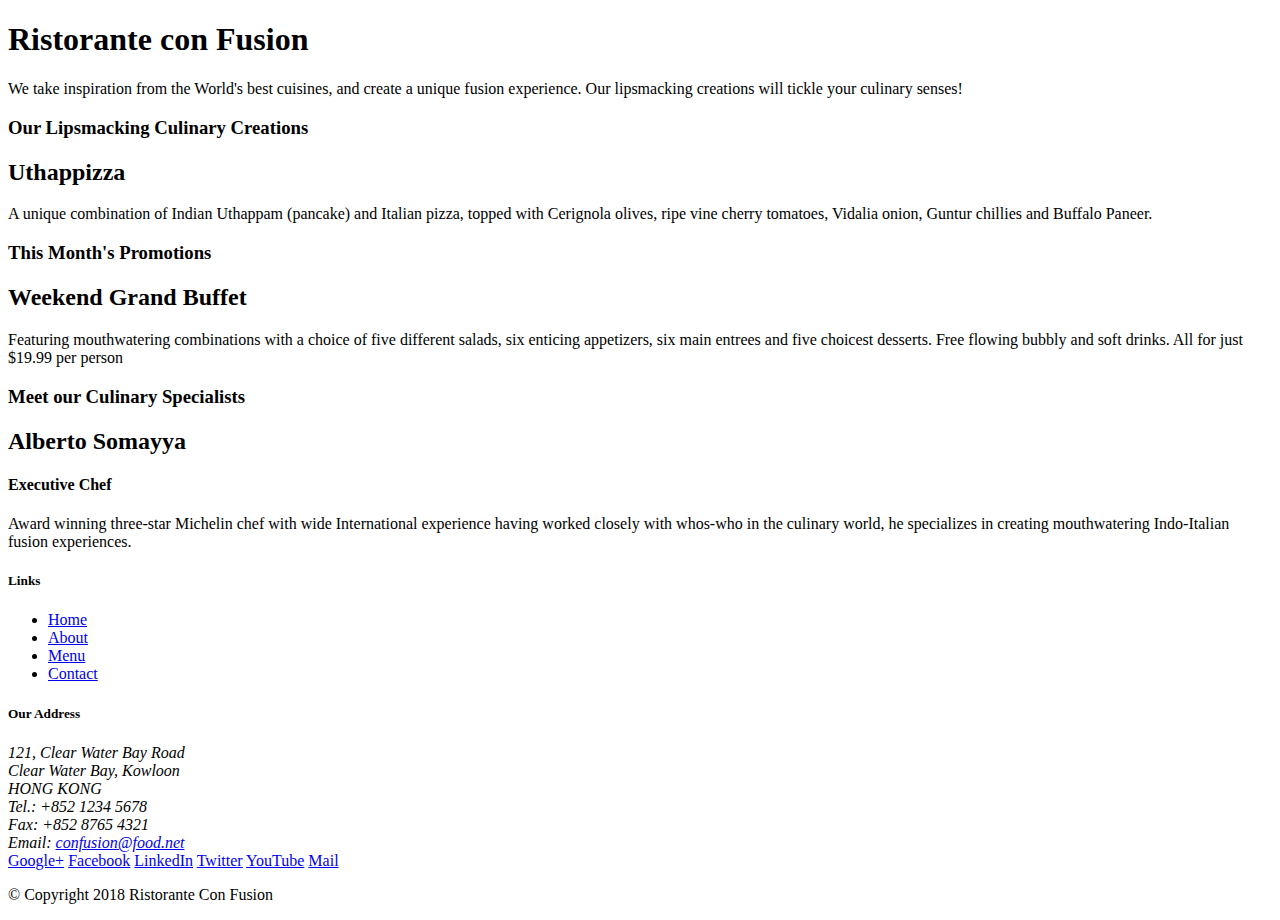
==== index.html @ 84fbadb1 "Added bootstrap" ====
<!DOCTYPE html>
<html lang="en">

<head>
  <meta charset="utf-8">
  <meta name="viewport" content="width=device-width, initial-scale=1,shrink-to-fit=no">
  <meta http-equiv="x-ua-compatible" content="ie=edge">
  <link rel="stylesheet" href="node_modules/bootstrap/dist/css/bootstrap.min.css">
  <title>Ristorante Con Fusion</title>
</head>

<body>

    <header>
        <div>
            <div>
                <div>
                    <h1>Ristorante con Fusion</h1>
                    <p>We take inspiration from the World's best cuisines, and create a unique fusion experience. Our lipsmacking creations will tickle your culinary senses!</p>
                </div>
                <div>
                </div>
            </div>
        </div>
    </header>

    <div>
        <div>
            <div>
                <h3>Our Lipsmacking Culinary Creations</h3>
            </div>
            <div>
                <h2>Uthappizza</h2>
                <p>A unique combination of Indian Uthappam (pancake) and Italian pizza, topped with Cerignola olives, ripe vine cherry tomatoes, Vidalia onion, Guntur chillies and Buffalo Paneer.</p>
            </div>
        </div>


        <div>
            <div>
                <h3>This Month's Promotions</h3>
            </div>
            <div>
                <h2>Weekend Grand Buffet</h2>
                <p>Featuring mouthwatering combinations with a choice of five different salads, six enticing appetizers, six main entrees and five choicest desserts. Free flowing bubbly and soft drinks. All for just $19.99 per person </p>
            </div>
        </div>

        <div>
            <div>
                <h3>Meet our Culinary Specialists</h3>
            </div>
            <div>
                <h2>Alberto Somayya</h2>
                <h4>Executive Chef</h4>
                <p>Award winning three-star Michelin chef with wide International experience having worked closely with whos-who in the culinary world, he specializes in creating mouthwatering Indo-Italian fusion experiences. </p>
            </div>
        </div>
    </div>

    <footer>
        <div>
            <div>
                <div>
                    <h5>Links</h5>
                    <ul>
                        <li><a href="#">Home</a></li>
                        <li><a href="#">About</a></li>
                        <li><a href="#">Menu</a></li>
                        <li><a href="#">Contact</a></li>
                    </ul>
                </div>
                <div>
                    <h5>Our Address</h5>
                    <address>
		              121, Clear Water Bay Road<br>
		              Clear Water Bay, Kowloon<br>
		              HONG KONG<br>
		              Tel.: +852 1234 5678<br>
		              Fax: +852 8765 4321<br>
		              Email: <a href="mailto:confusion@food.net">confusion@food.net</a>
		           </address>
                </div>
                <div>
                    <div>
                        <a href="http://google.com/+">Google+</a>
                        <a href="http://www.facebook.com/profile.php?id=">Facebook</a>
                        <a href="http://www.linkedin.com/in/">LinkedIn</a>
                        <a href="http://twitter.com/">Twitter</a>
                        <a href="http://youtube.com/">YouTube</a>
                        <a href="mailto:">Mail</a>
                    </div>
                </div>
           </div>
           <div>
                <div>
                    <p>© Copyright 2018 Ristorante Con Fusion</p>
                </div>
           </div>
        </div>
    </footer>
    <script src="node_modules/jquery/dist/jquery.slim.min.js"></script>
    <script src="node_modules/popper.js/dist/umd/popper.min.js"></script>
    <script src="node_modules/bootstrap/dist/js/bootstrap.min.js"></script>
</body>

</html>
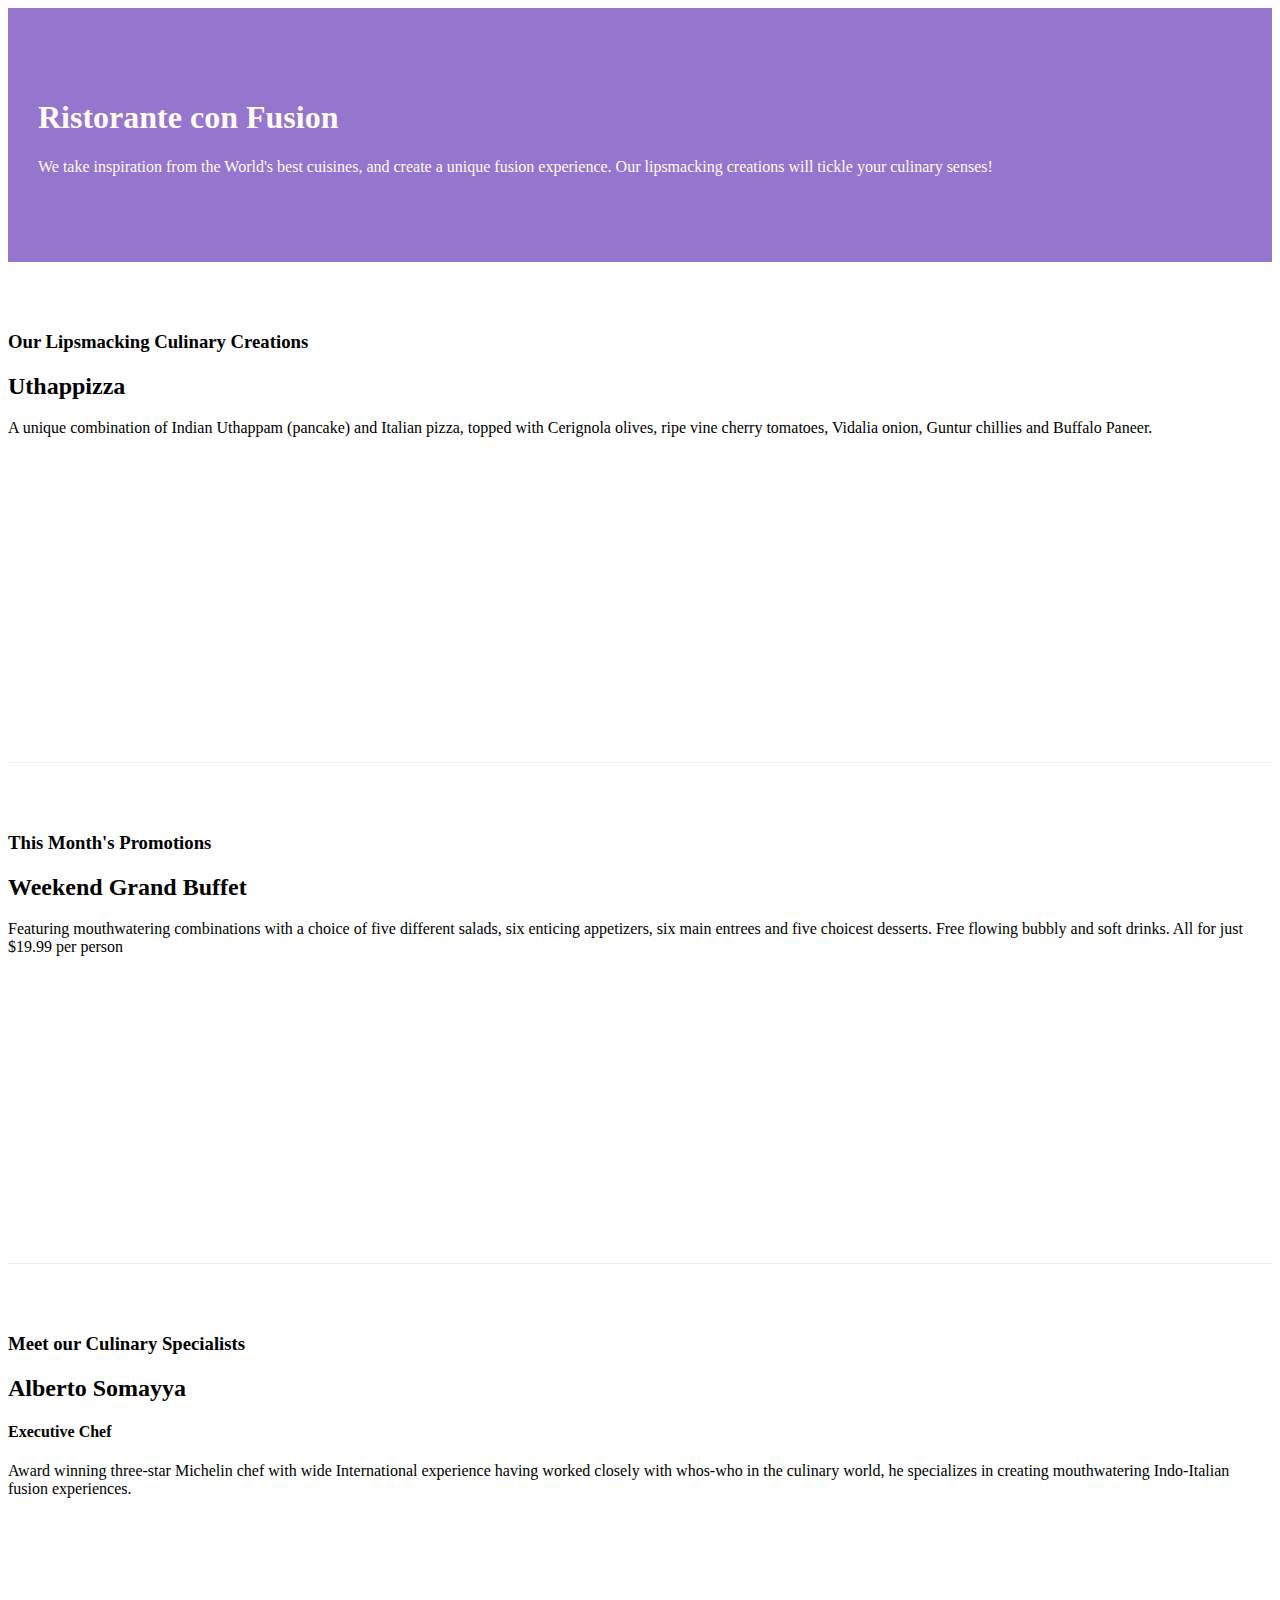
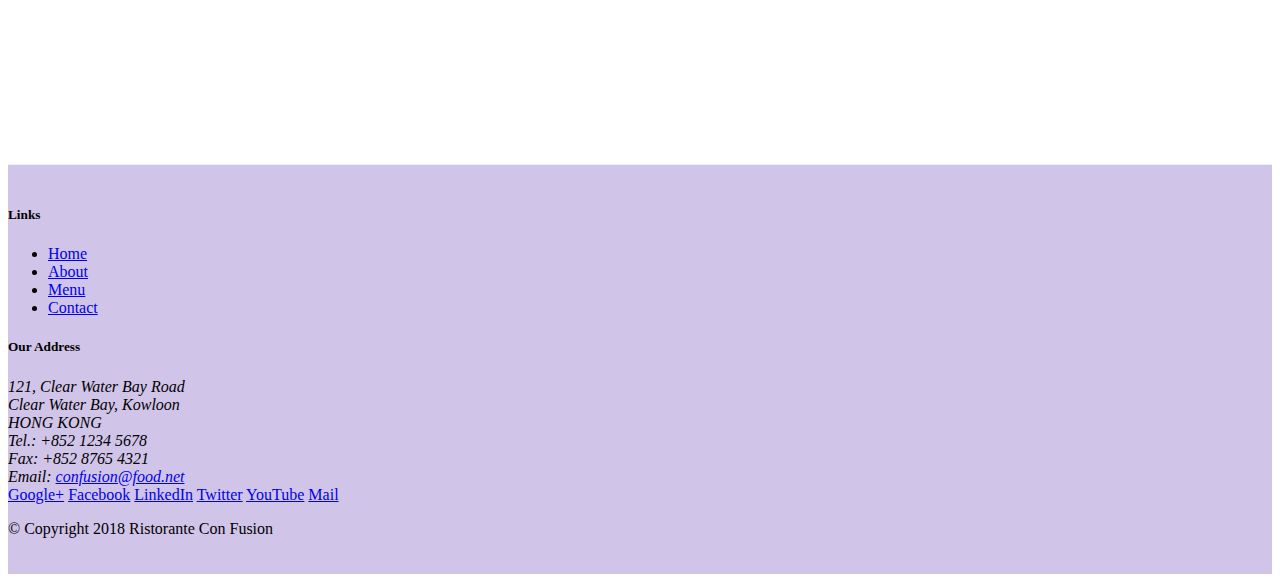
==== commit 33672022: "bootstrap classes added 2" ====
--- a/index.html
+++ b/index.html
@@ -6,51 +6,51 @@
   <meta name="viewport" content="width=device-width, initial-scale=1,shrink-to-fit=no">
   <meta http-equiv="x-ua-compatible" content="ie=edge">
   <link rel="stylesheet" href="node_modules/bootstrap/dist/css/bootstrap.min.css">
+  <link rel="stylesheet" href="css/styles.css">
   <title>Ristorante Con Fusion</title>
 </head>
 
 <body>
 
-    <header>
-        <div>
-            <div>
-                <div>
+    <header class = "jumbotron">
+        <div class = "container">
+            <div class = "row row-header">
+                <div class = "col-12 col-sm-6">
                     <h1>Ristorante con Fusion</h1>
                     <p>We take inspiration from the World's best cuisines, and create a unique fusion experience. Our lipsmacking creations will tickle your culinary senses!</p>
                 </div>
-                <div>
+                <div class = "col-12 col-sm">
                 </div>
             </div>
         </div>
     </header>
 
-    <div>
-        <div>
-            <div>
+    <div class = "container">
+        <div class = "row row-content align-items-center">
+            <div class = "col-12 col-sm-4 order-sm-last col-md-3">
                 <h3>Our Lipsmacking Culinary Creations</h3>
             </div>
-            <div>
+            <div class = "col col-sm order-sm-first col-md">
                 <h2>Uthappizza</h2>
                 <p>A unique combination of Indian Uthappam (pancake) and Italian pizza, topped with Cerignola olives, ripe vine cherry tomatoes, Vidalia onion, Guntur chillies and Buffalo Paneer.</p>
             </div>
         </div>
 
-
-        <div>
-            <div>
+        <div class = "row row-content align-items-center">
+            <div class = "col-12 col-sm-4 col-md-3">
                 <h3>This Month's Promotions</h3>
             </div>
-            <div>
+            <div class = "col col-sm col-md">
                 <h2>Weekend Grand Buffet</h2>
                 <p>Featuring mouthwatering combinations with a choice of five different salads, six enticing appetizers, six main entrees and five choicest desserts. Free flowing bubbly and soft drinks. All for just $19.99 per person </p>
             </div>
         </div>
 
-        <div>
-            <div>
+        <div class = "row row-content align-items-center">
+            <div class = "col-12 col-sm-4 order-sm-last col-md-3">
                 <h3>Meet our Culinary Specialists</h3>
             </div>
-            <div>
+            <div class = "col col-sm order-sm-first col-md">
                 <h2>Alberto Somayya</h2>
                 <h4>Executive Chef</h4>
                 <p>Award winning three-star Michelin chef with wide International experience having worked closely with whos-who in the culinary world, he specializes in creating mouthwatering Indo-Italian fusion experiences. </p>
@@ -58,19 +58,19 @@
         </div>
     </div>
 
-    <footer>
-        <div>
-            <div>
-                <div>
+    <footer class = "footer">
+        <div class = "container">
+            <div class = "row">
+                <div class = "col-4 offset-1 col-sm-2">
                     <h5>Links</h5>
-                    <ul>
+                    <ul class = "list-unstyled">
                         <li><a href="#">Home</a></li>
                         <li><a href="#">About</a></li>
                         <li><a href="#">Menu</a></li>
                         <li><a href="#">Contact</a></li>
                     </ul>
                 </div>
-                <div>
+                <div class = "col-7 col-sm-5">
                     <h5>Our Address</h5>
                     <address>
 		              121, Clear Water Bay Road<br>
@@ -81,8 +81,8 @@
 		              Email: <a href="mailto:confusion@food.net">confusion@food.net</a>
 		           </address>
                 </div>
-                <div>
-                    <div>
+                <div class = "col-12 col-sm-4 align-self-center">
+                    <div class = "text-center">
                         <a href="http://google.com/+">Google+</a>
                         <a href="http://www.facebook.com/profile.php?id=">Facebook</a>
                         <a href="http://www.linkedin.com/in/">LinkedIn</a>
@@ -92,8 +92,8 @@
                     </div>
                 </div>
            </div>
-           <div>
-                <div>
+           <div class = "row justify-content-center">
+                <div class = "col-auto">
                     <p>© Copyright 2018 Ristorante Con Fusion</p>
                 </div>
            </div>
--- a/css/styles.css
+++ b/css/styles.css
@@ -0,0 +1,30 @@
+.row-header{
+  margin: 0px auto;
+  padding: 0px auto;
+}
+
+.row-content{
+  margin: 0px auto;
+  padding: 50px 0px 50px 0px;
+  border-bottom: 1px ridge;
+  min-height: 400px;
+}
+
+.footer {
+  background-color: #D1C4E9;
+  margin: 0px auto;
+  padding: 20px 0px 20px 0px;
+}
+
+.jumbotron {
+  padding: 70px 30px 70px 30px;
+  margin: 0px auto;
+  background: #9575CD;
+  color: floralwhite;
+}
+
+.address{
+  font-size: 80%;
+  margin: 0px;
+  color: #0f0f0f;
+}
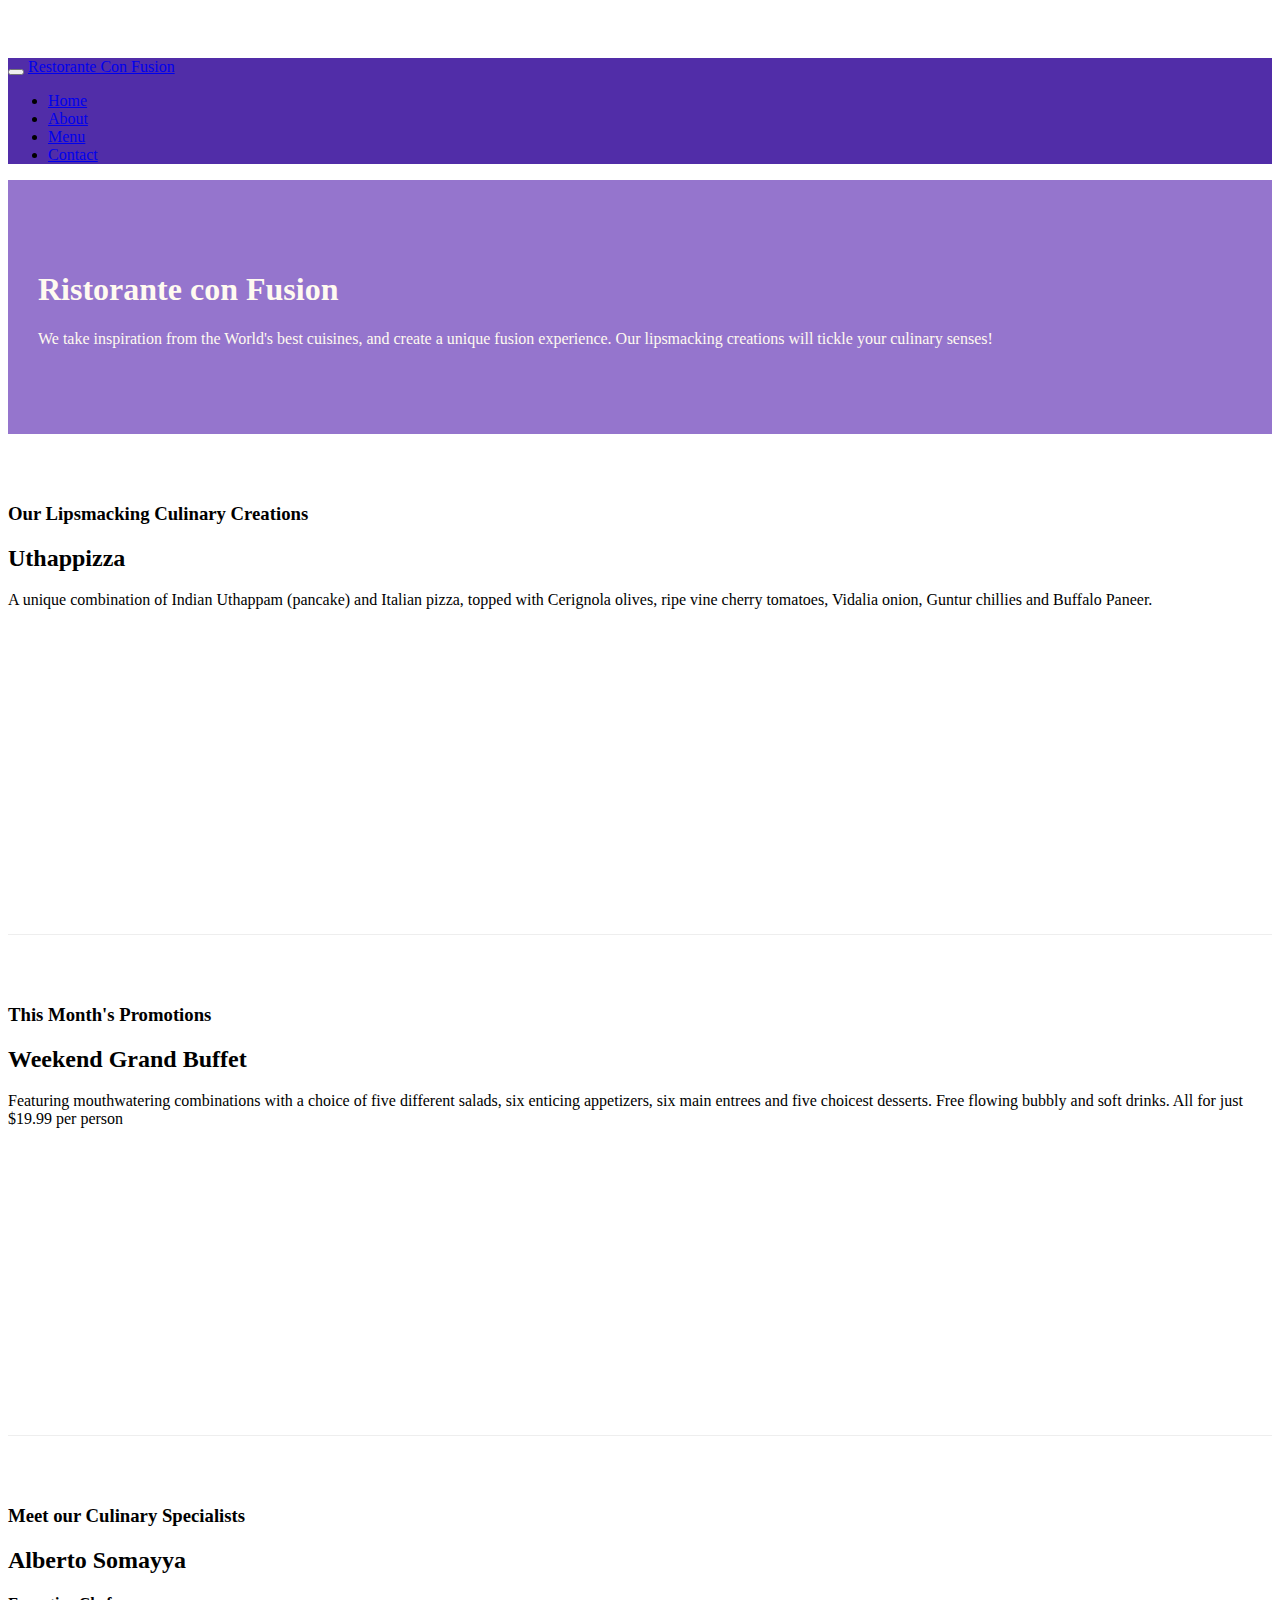
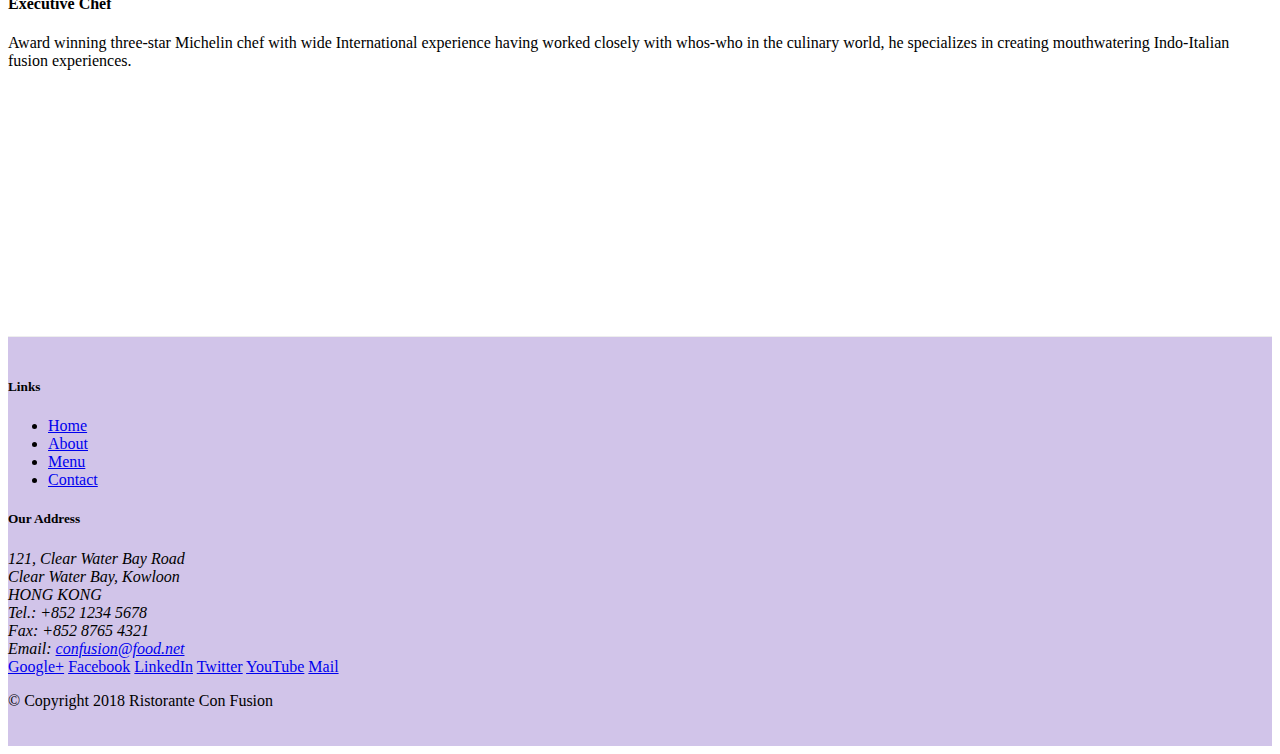
==== commit 3f983ebb: "Navbar and Breadcrumbs" ====
--- a/index.html
+++ b/index.html
@@ -11,68 +11,85 @@
 </head>
 
 <body>
+  <nav class="navbar navbar-dark navbar-expand-sm fixed-top">
+    <div class="container">
+      <button class="navbar-toggler" type="button" data-toggle="collapse" data-target="#Navbar">
+        <span class="navbar-toggler-icon"></span>
+      </button>
+      <a class="navbar-brand" href="#">Restorante Con Fusion</a>
+      <div class="collapse navbar-collapse" id="Navbar">
+        <ul class="navbar-nav mr-auto">
+          <li class="nav-item active"><a href="#" class="nav-link">Home</a></li>
+          <li class="nav-item"><a class="nav-link" href="aboutus.html">About</a></li>
+          <li class="nav-item"><a class="nav-link" href="#">Menu</a></li>
+          <li class="nav-item"><a class="nav-link" href="#">Contact</a></li>
+        </ul>
+      </div>
+    </div>
+  </nav>
 
-    <header class = "jumbotron">
-        <div class = "container">
-            <div class = "row row-header">
-                <div class = "col-12 col-sm-6">
-                    <h1>Ristorante con Fusion</h1>
-                    <p>We take inspiration from the World's best cuisines, and create a unique fusion experience. Our lipsmacking creations will tickle your culinary senses!</p>
-                </div>
-                <div class = "col-12 col-sm">
-                </div>
-            </div>
+
+  <header class="jumbotron">
+    <div class="container">
+      <div class="row row-header">
+        <div class="col-12 col-sm-6">
+          <h1>Ristorante con Fusion</h1>
+          <p>We take inspiration from the World's best cuisines, and create a unique fusion experience. Our lipsmacking creations will tickle your culinary senses!</p>
         </div>
-    </header>
+        <div class="col-12 col-sm">
+        </div>
+      </div>
+    </div>
+  </header>
 
-    <div class = "container">
-        <div class = "row row-content align-items-center">
-            <div class = "col-12 col-sm-4 order-sm-last col-md-3">
-                <h3>Our Lipsmacking Culinary Creations</h3>
-            </div>
-            <div class = "col col-sm order-sm-first col-md">
-                <h2>Uthappizza</h2>
-                <p>A unique combination of Indian Uthappam (pancake) and Italian pizza, topped with Cerignola olives, ripe vine cherry tomatoes, Vidalia onion, Guntur chillies and Buffalo Paneer.</p>
-            </div>
-        </div>
-
-        <div class = "row row-content align-items-center">
-            <div class = "col-12 col-sm-4 col-md-3">
-                <h3>This Month's Promotions</h3>
-            </div>
-            <div class = "col col-sm col-md">
-                <h2>Weekend Grand Buffet</h2>
-                <p>Featuring mouthwatering combinations with a choice of five different salads, six enticing appetizers, six main entrees and five choicest desserts. Free flowing bubbly and soft drinks. All for just $19.99 per person </p>
-            </div>
-        </div>
-
-        <div class = "row row-content align-items-center">
-            <div class = "col-12 col-sm-4 order-sm-last col-md-3">
-                <h3>Meet our Culinary Specialists</h3>
-            </div>
-            <div class = "col col-sm order-sm-first col-md">
-                <h2>Alberto Somayya</h2>
-                <h4>Executive Chef</h4>
-                <p>Award winning three-star Michelin chef with wide International experience having worked closely with whos-who in the culinary world, he specializes in creating mouthwatering Indo-Italian fusion experiences. </p>
-            </div>
-        </div>
+  <div class="container">
+    <div class="row row-content align-items-center">
+      <div class="col-12 col-sm-4 order-sm-last col-md-3">
+        <h3>Our Lipsmacking Culinary Creations</h3>
+      </div>
+      <div class="col col-sm order-sm-first col-md">
+        <h2>Uthappizza</h2>
+        <p>A unique combination of Indian Uthappam (pancake) and Italian pizza, topped with Cerignola olives, ripe vine cherry tomatoes, Vidalia onion, Guntur chillies and Buffalo Paneer.</p>
+      </div>
     </div>
 
-    <footer class = "footer">
-        <div class = "container">
-            <div class = "row">
-                <div class = "col-4 offset-1 col-sm-2">
-                    <h5>Links</h5>
-                    <ul class = "list-unstyled">
-                        <li><a href="#">Home</a></li>
-                        <li><a href="#">About</a></li>
-                        <li><a href="#">Menu</a></li>
-                        <li><a href="#">Contact</a></li>
-                    </ul>
-                </div>
-                <div class = "col-7 col-sm-5">
-                    <h5>Our Address</h5>
-                    <address>
+    <div class="row row-content align-items-center">
+      <div class="col-12 col-sm-4 col-md-3">
+        <h3>This Month's Promotions</h3>
+      </div>
+      <div class="col col-sm col-md">
+        <h2>Weekend Grand Buffet</h2>
+        <p>Featuring mouthwatering combinations with a choice of five different salads, six enticing appetizers, six main entrees and five choicest desserts. Free flowing bubbly and soft drinks. All for just $19.99 per person </p>
+      </div>
+    </div>
+
+    <div class="row row-content align-items-center">
+      <div class="col-12 col-sm-4 order-sm-last col-md-3">
+        <h3>Meet our Culinary Specialists</h3>
+      </div>
+      <div class="col col-sm order-sm-first col-md">
+        <h2>Alberto Somayya</h2>
+        <h4>Executive Chef</h4>
+        <p>Award winning three-star Michelin chef with wide International experience having worked closely with whos-who in the culinary world, he specializes in creating mouthwatering Indo-Italian fusion experiences. </p>
+      </div>
+    </div>
+  </div>
+
+  <footer class="footer">
+    <div class="container">
+      <div class="row">
+        <div class="col-4 offset-1 col-sm-2">
+          <h5>Links</h5>
+          <ul class="list-unstyled">
+            <li><a href="#">Home</a></li>
+            <li><a href="#">About</a></li>
+            <li><a href="#">Menu</a></li>
+            <li><a href="#">Contact</a></li>
+          </ul>
+        </div>
+        <div class="col-7 col-sm-5">
+          <h5>Our Address</h5>
+          <address>
 		              121, Clear Water Bay Road<br>
 		              Clear Water Bay, Kowloon<br>
 		              HONG KONG<br>
@@ -80,28 +97,28 @@
 		              Fax: +852 8765 4321<br>
 		              Email: <a href="mailto:confusion@food.net">confusion@food.net</a>
 		           </address>
-                </div>
-                <div class = "col-12 col-sm-4 align-self-center">
-                    <div class = "text-center">
-                        <a href="http://google.com/+">Google+</a>
-                        <a href="http://www.facebook.com/profile.php?id=">Facebook</a>
-                        <a href="http://www.linkedin.com/in/">LinkedIn</a>
-                        <a href="http://twitter.com/">Twitter</a>
-                        <a href="http://youtube.com/">YouTube</a>
-                        <a href="mailto:">Mail</a>
-                    </div>
-                </div>
-           </div>
-           <div class = "row justify-content-center">
-                <div class = "col-auto">
-                    <p>© Copyright 2018 Ristorante Con Fusion</p>
-                </div>
-           </div>
         </div>
-    </footer>
-    <script src="node_modules/jquery/dist/jquery.slim.min.js"></script>
-    <script src="node_modules/popper.js/dist/umd/popper.min.js"></script>
-    <script src="node_modules/bootstrap/dist/js/bootstrap.min.js"></script>
+        <div class="col-12 col-sm-4 align-self-center">
+          <div class="text-center">
+            <a href="http://google.com/+">Google+</a>
+            <a href="http://www.facebook.com/profile.php?id=">Facebook</a>
+            <a href="http://www.linkedin.com/in/">LinkedIn</a>
+            <a href="http://twitter.com/">Twitter</a>
+            <a href="http://youtube.com/">YouTube</a>
+            <a href="mailto:">Mail</a>
+          </div>
+        </div>
+      </div>
+      <div class="row justify-content-center">
+        <div class="col-auto">
+          <p>© Copyright 2018 Ristorante Con Fusion</p>
+        </div>
+      </div>
+    </div>
+  </footer>
+  <script src="node_modules/jquery/dist/jquery.slim.min.js"></script>
+  <script src="node_modules/popper.js/dist/umd/popper.min.js"></script>
+  <script src="node_modules/bootstrap/dist/js/bootstrap.min.js"></script>
 </body>
 
 </html>
--- a/css/styles.css
+++ b/css/styles.css
@@ -28,3 +28,12 @@
   margin: 0px;
   color: #0f0f0f;
 }
+
+body{
+  padding: 50px 0px 0px 0px ;
+  z-index: 0;
+}
+
+.navbar-dark{
+  background-color: #512DA8;
+}
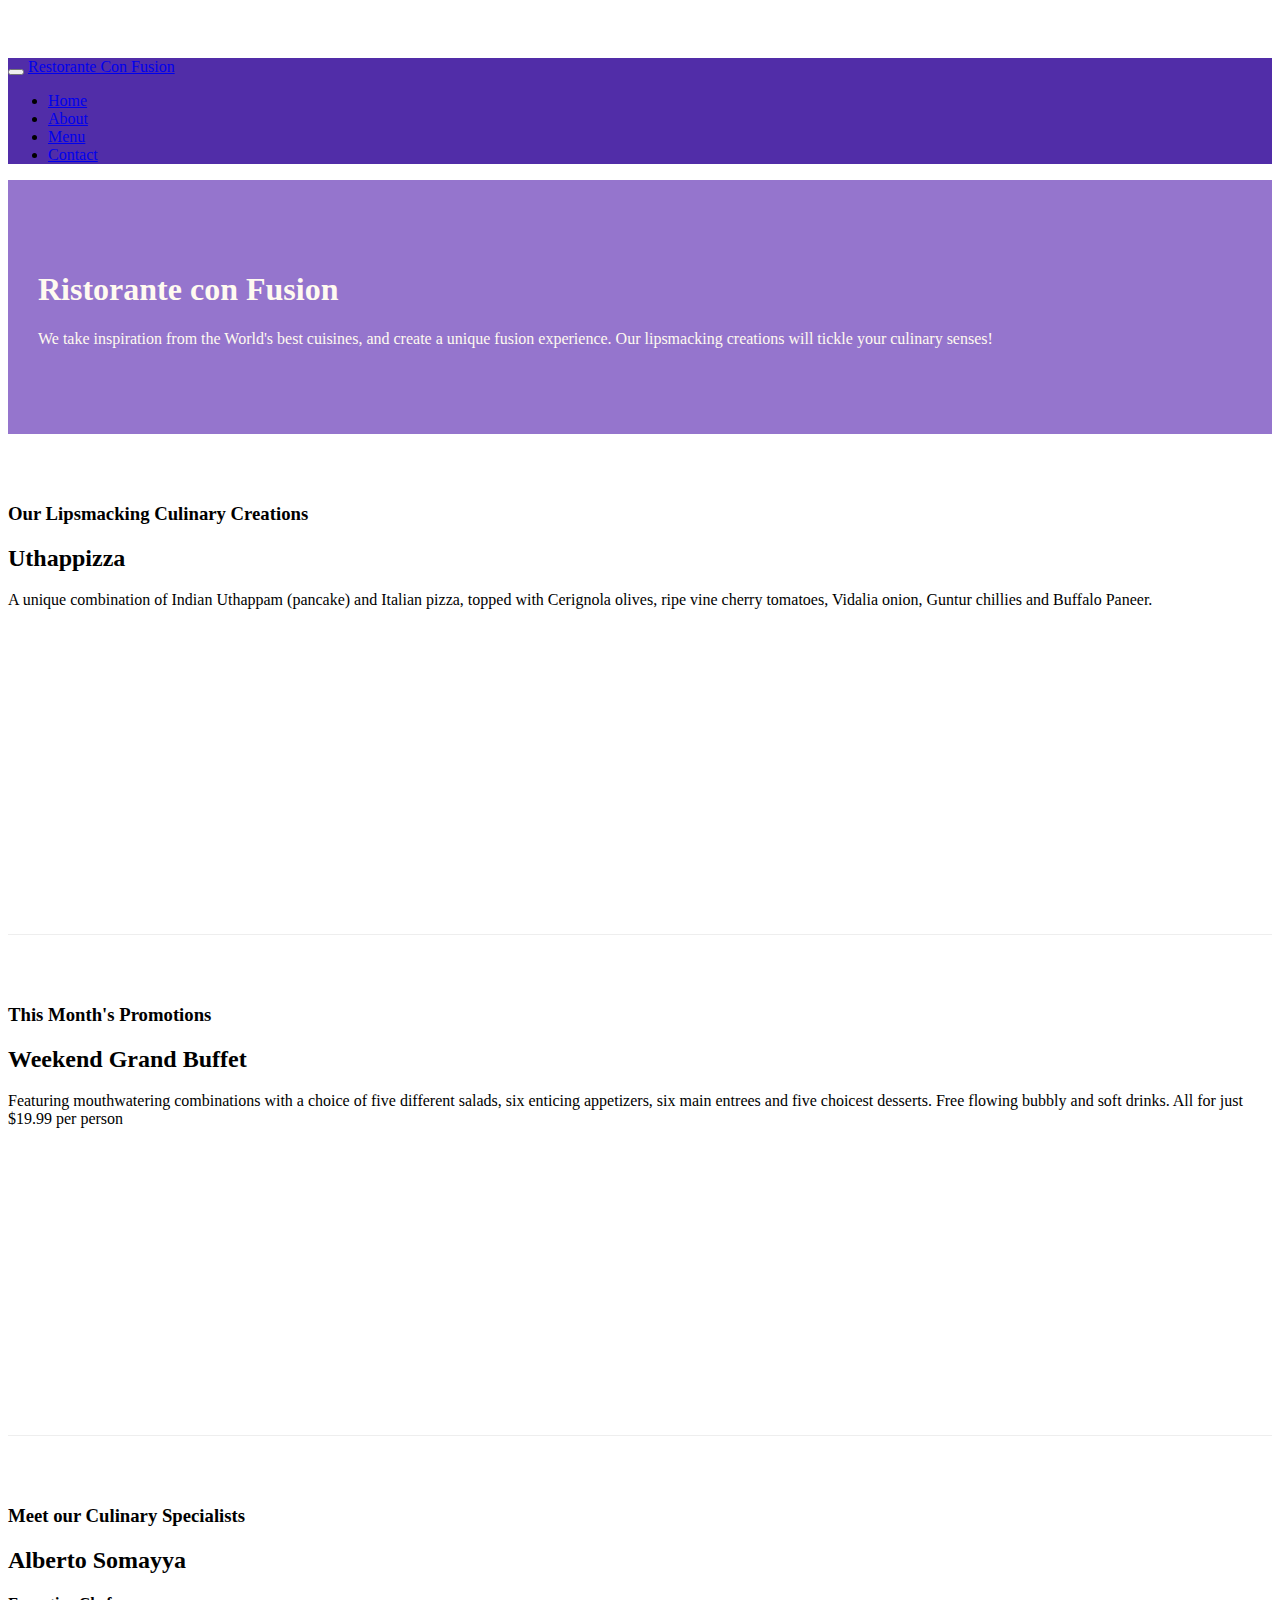
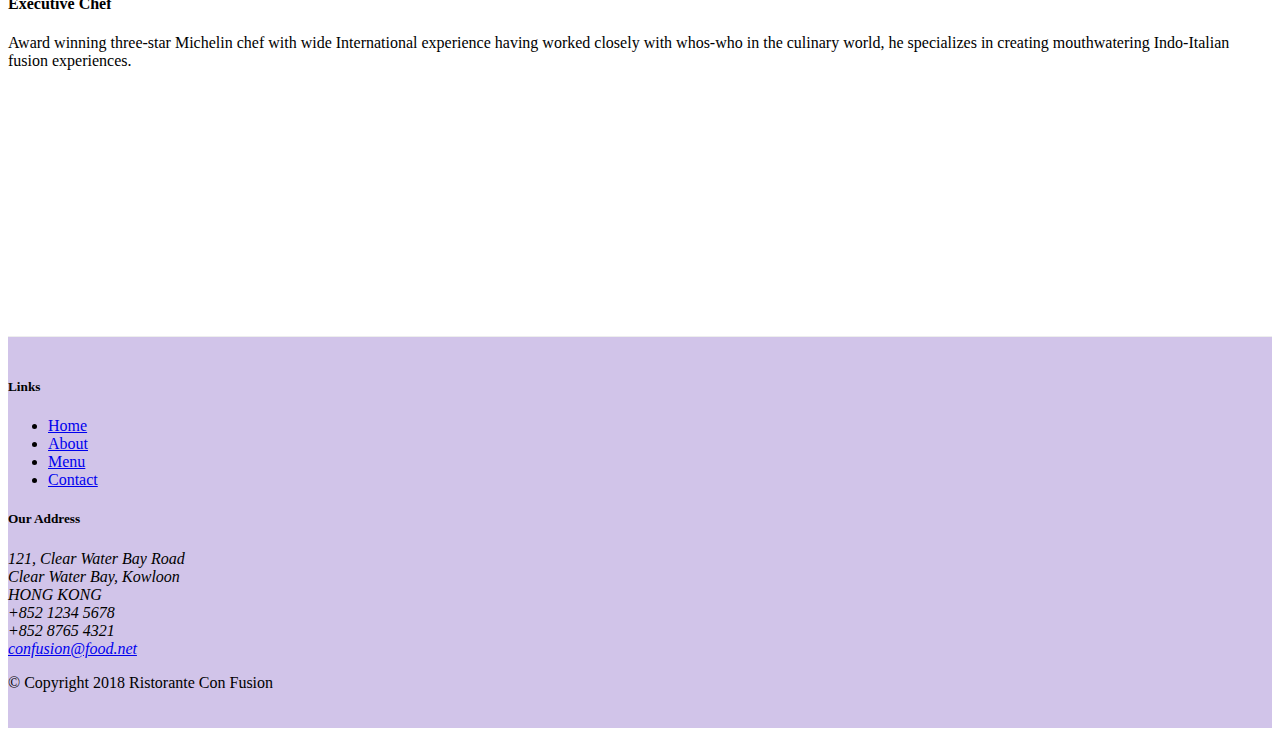
==== commit d0f6e46a: "Icon fonts" ====
--- a/index.html
+++ b/index.html
@@ -6,6 +6,8 @@
   <meta name="viewport" content="width=device-width, initial-scale=1,shrink-to-fit=no">
   <meta http-equiv="x-ua-compatible" content="ie=edge">
   <link rel="stylesheet" href="node_modules/bootstrap/dist/css/bootstrap.min.css">
+  <link rel="stylesheet" href="node_modules/font-awesome/css/font-awesome.min.css">
+  <link rel="stylesheet" href="node_modules/bootstrap-social/bootstrap-social.css">
   <link rel="stylesheet" href="css/styles.css">
   <title>Ristorante Con Fusion</title>
 </head>
@@ -19,10 +21,10 @@
       <a class="navbar-brand" href="#">Restorante Con Fusion</a>
       <div class="collapse navbar-collapse" id="Navbar">
         <ul class="navbar-nav mr-auto">
-          <li class="nav-item active"><a href="#" class="nav-link">Home</a></li>
-          <li class="nav-item"><a class="nav-link" href="aboutus.html">About</a></li>
-          <li class="nav-item"><a class="nav-link" href="#">Menu</a></li>
-          <li class="nav-item"><a class="nav-link" href="#">Contact</a></li>
+          <li class="nav-item active"><a href="#" class="nav-link"><span class="fa fa-home fa-lg"></span> Home</a></li>
+          <li class="nav-item"><a class="nav-link" href="aboutus.html"><span class="fa fa-info fa-lg"></span> About</a></li>
+          <li class="nav-item"><a class="nav-link" href="#"><span class="fa fa-list fa-lg"></span> Menu</a></li>
+          <li class="nav-item"><a class="nav-link" href="#"><span class="fa fa-address-card fa-lg"></span> Contact</a></li>
         </ul>
       </div>
     </div>
@@ -90,22 +92,22 @@
         <div class="col-7 col-sm-5">
           <h5>Our Address</h5>
           <address>
-		              121, Clear Water Bay Road<br>
-		              Clear Water Bay, Kowloon<br>
-		              HONG KONG<br>
-		              Tel.: +852 1234 5678<br>
-		              Fax: +852 8765 4321<br>
-		              Email: <a href="mailto:confusion@food.net">confusion@food.net</a>
-		           </address>
+            121, Clear Water Bay Road<br>
+            Clear Water Bay, Kowloon<br>
+            HONG KONG<br>
+            <i class="fa fa-phone fa-lg"></i> +852 1234 5678<br>
+            <i class="fa fa-fax fa-lg"></i> +852 8765 4321<br>
+            <i class="fa fa-envelope fa-lg"></i> <a href="mailto:confusion@food.net">confusion@food.net</a>
+           </address>
         </div>
         <div class="col-12 col-sm-4 align-self-center">
           <div class="text-center">
-            <a href="http://google.com/+">Google+</a>
-            <a href="http://www.facebook.com/profile.php?id=">Facebook</a>
-            <a href="http://www.linkedin.com/in/">LinkedIn</a>
-            <a href="http://twitter.com/">Twitter</a>
-            <a href="http://youtube.com/">YouTube</a>
-            <a href="mailto:">Mail</a>
+              <a class="btn btn-social-icon btn-google" href="http://google.com/+"><i class="fa fa-google-plus"></i></a>
+              <a class="btn btn-social-icon btn-facebook" href="http://www.facebook.com/profile.php?id="><i class="fa fa-facebook"></i></a>
+              <a class="btn btn-social-icon btn-linkedin" href="http://www.linkedin.com/in/"><i class="fa fa-linkedin"></i></a>
+              <a class="btn btn-social-icon btn-twitter" href="http://twitter.com/"><i class="fa fa-twitter"></i></a>
+              <a class="btn btn-social-icon btn-google" href="http://youtube.com/"><i class="fa fa-youtube"></i></a>
+              <a class="btn btn-social-icon" href="mailto:"><i class="fa fa-envelope-o"></i></a>
           </div>
         </div>
       </div>
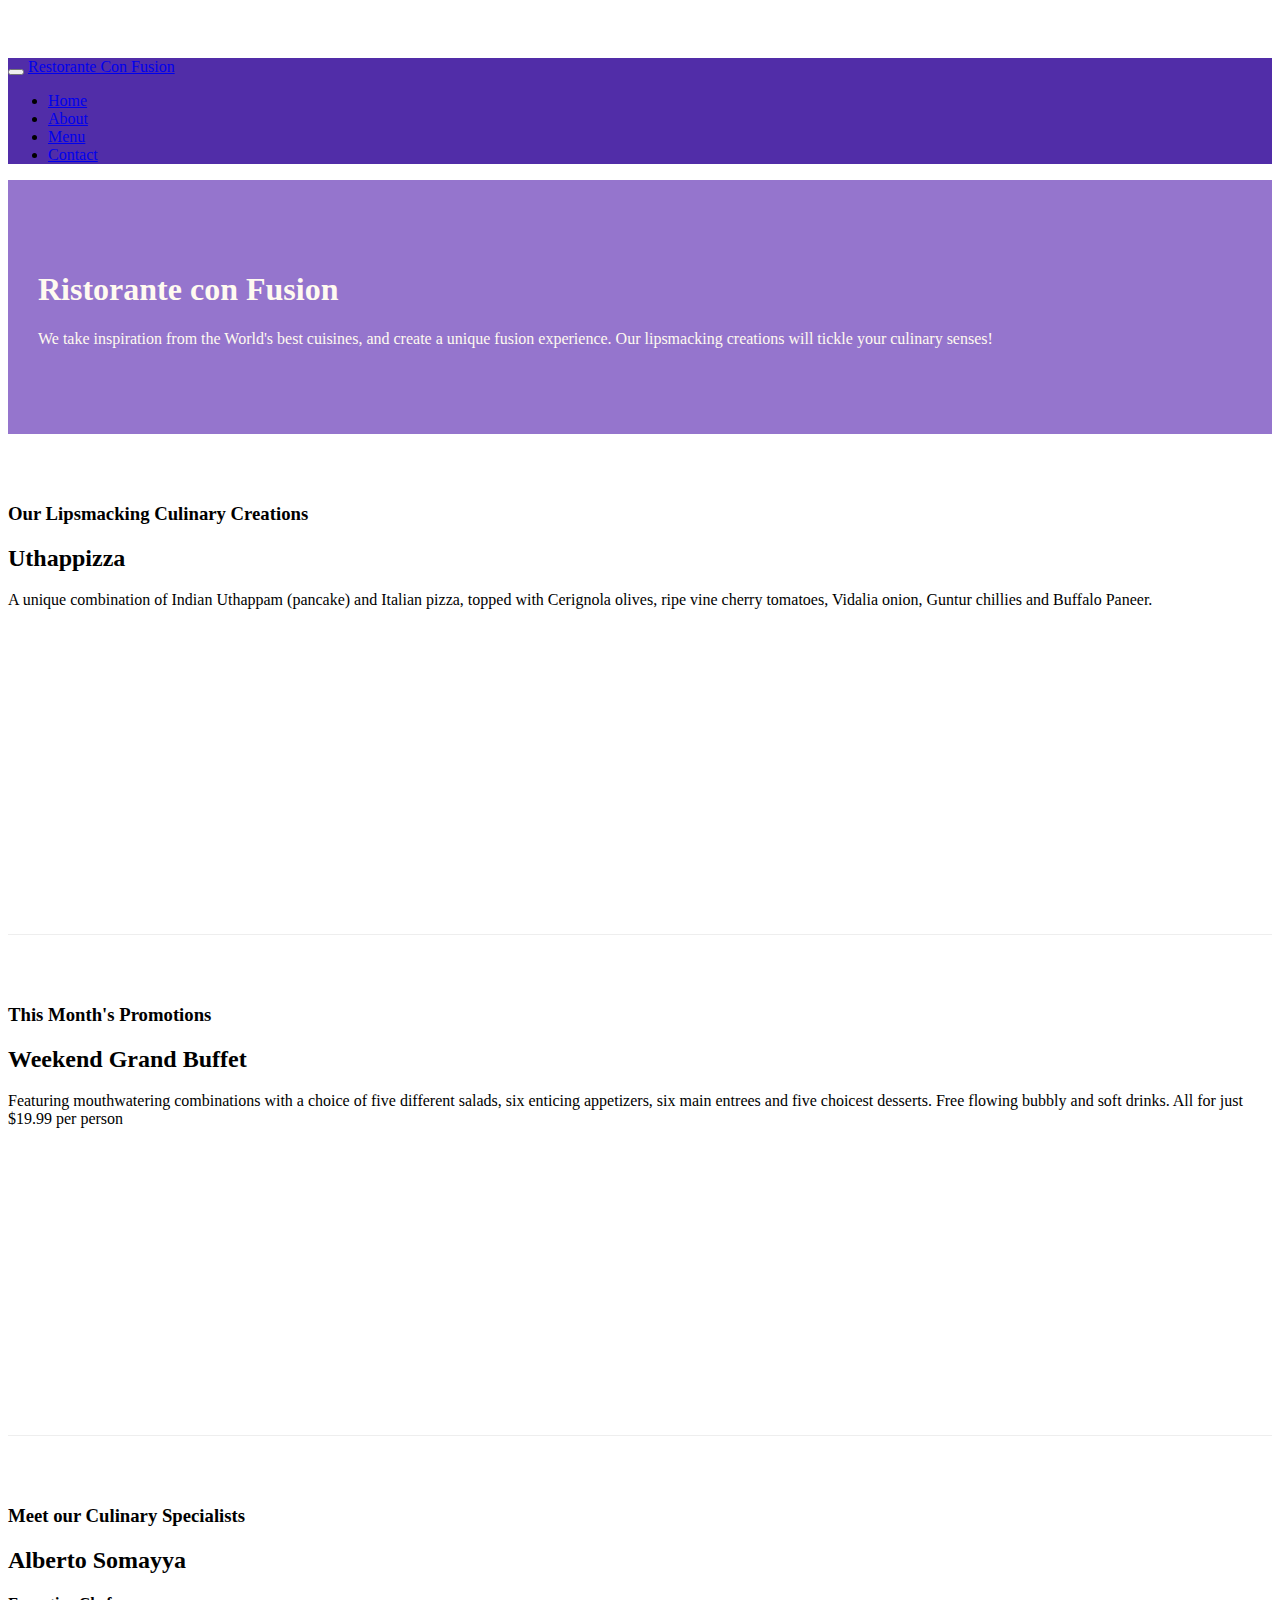
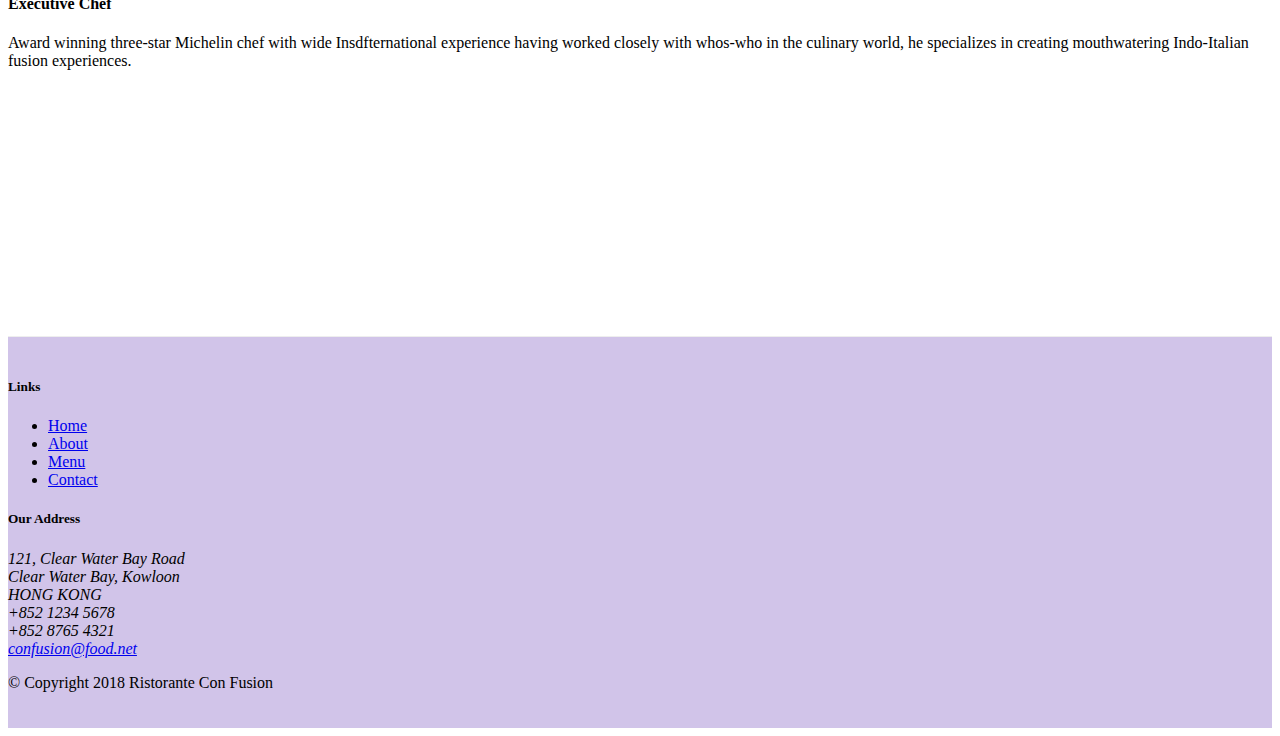
==== commit 15f7701c: "lalal" ====
--- a/index.html
+++ b/index.html
@@ -22,9 +22,9 @@
       <div class="collapse navbar-collapse" id="Navbar">
         <ul class="navbar-nav mr-auto">
           <li class="nav-item active"><a href="#" class="nav-link"><span class="fa fa-home fa-lg"></span> Home</a></li>
-          <li class="nav-item"><a class="nav-link" href="aboutus.html"><span class="fa fa-info fa-lg"></span> About</a></li>
+          <li class="nav-item"><a class="nav-link" href="./aboutus.html"><span class="fa fa-info fa-lg"></span> About</a></li>
           <li class="nav-item"><a class="nav-link" href="#"><span class="fa fa-list fa-lg"></span> Menu</a></li>
-          <li class="nav-item"><a class="nav-link" href="#"><span class="fa fa-address-card fa-lg"></span> Contact</a></li>
+          <li class="nav-item"><a class="nav-link" href="./contactus.html"><span class="fa fa-address-card fa-lg"></span> Contact</a></li>
         </ul>
       </div>
     </div>
@@ -72,7 +72,7 @@
       <div class="col col-sm order-sm-first col-md">
         <h2>Alberto Somayya</h2>
         <h4>Executive Chef</h4>
-        <p>Award winning three-star Michelin chef with wide International experience having worked closely with whos-who in the culinary world, he specializes in creating mouthwatering Indo-Italian fusion experiences. </p>
+        <p>Award winning three-star Michelin chef with wide Insdfternational experience having worked closely with whos-who in the culinary world, he specializes in creating mouthwatering Indo-Italian fusion experiences. </p>
       </div>
     </div>
   </div>
@@ -84,9 +84,9 @@
           <h5>Links</h5>
           <ul class="list-unstyled">
             <li><a href="#">Home</a></li>
-            <li><a href="#">About</a></li>
+            <li><a href="./aboutus.html">About</a></li>
             <li><a href="#">Menu</a></li>
-            <li><a href="#">Contact</a></li>
+            <li><a href="./contactus.html">Contact</a></li>
           </ul>
         </div>
         <div class="col-7 col-sm-5">
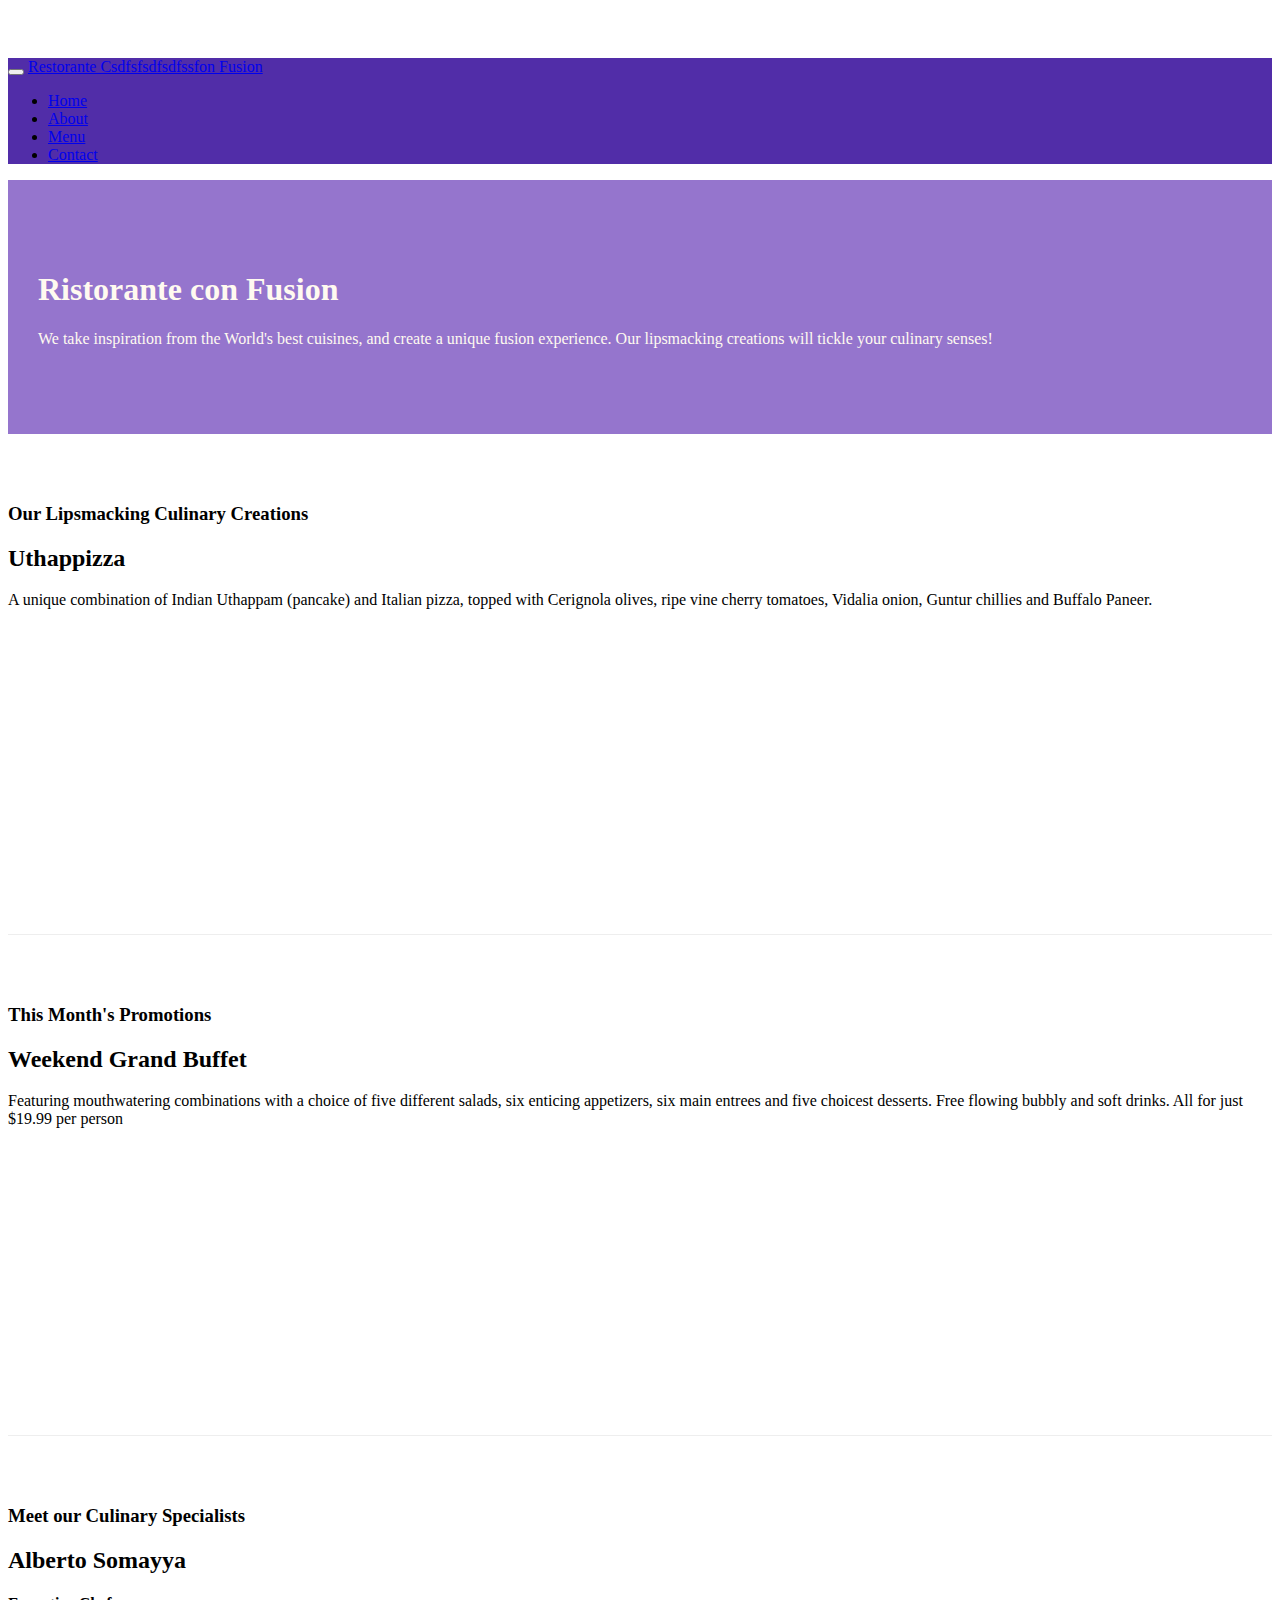
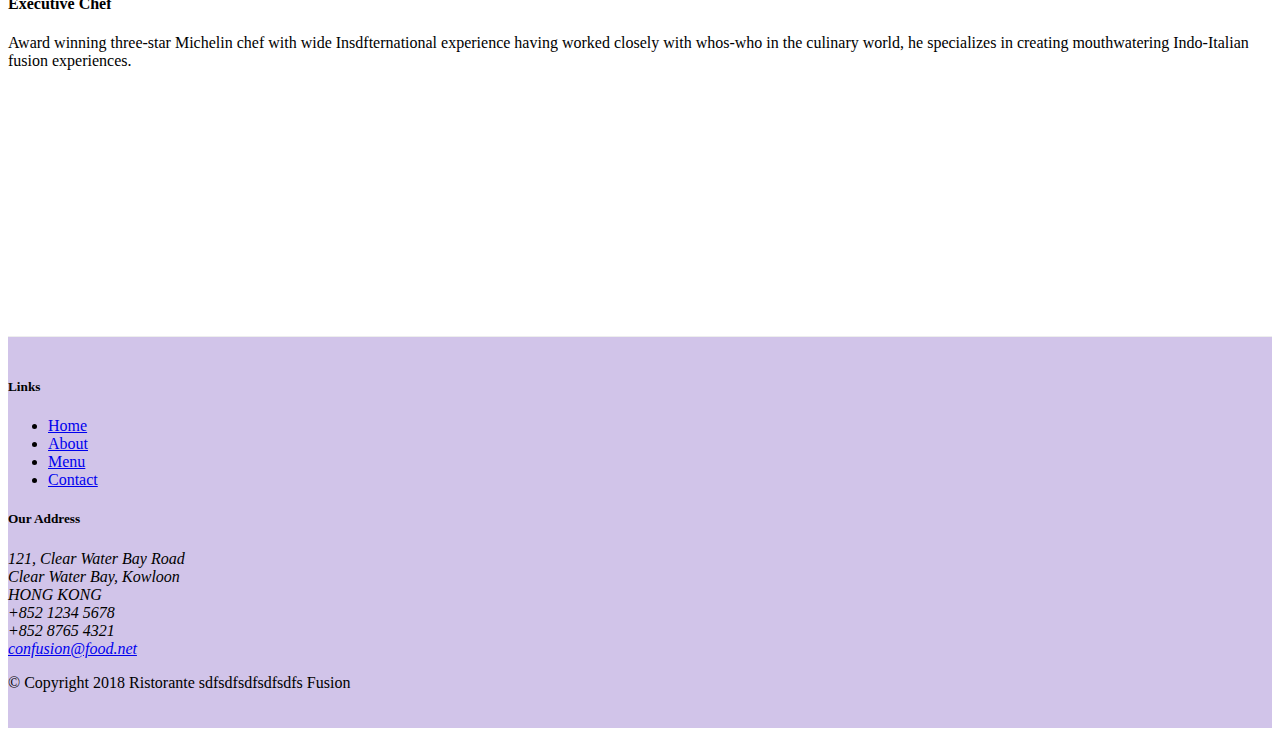
==== commit 0d043e61: "sdfsdf" ====
--- a/index.html
+++ b/index.html
@@ -18,7 +18,7 @@
       <button class="navbar-toggler" type="button" data-toggle="collapse" data-target="#Navbar">
         <span class="navbar-toggler-icon"></span>
       </button>
-      <a class="navbar-brand" href="#">Restorante Con Fusion</a>
+      <a class="navbar-brand" href="#">Restorante Csdfsfsdfsdfssfon Fusion</a>
       <div class="collapse navbar-collapse" id="Navbar">
         <ul class="navbar-nav mr-auto">
           <li class="nav-item active"><a href="#" class="nav-link"><span class="fa fa-home fa-lg"></span> Home</a></li>
@@ -113,7 +113,7 @@
       </div>
       <div class="row justify-content-center">
         <div class="col-auto">
-          <p>© Copyright 2018 Ristorante Con Fusion</p>
+          <p>© Copyright 2018 Ristorante sdfsdfsdfsdfsdfs Fusion</p>
         </div>
       </div>
     </div>
